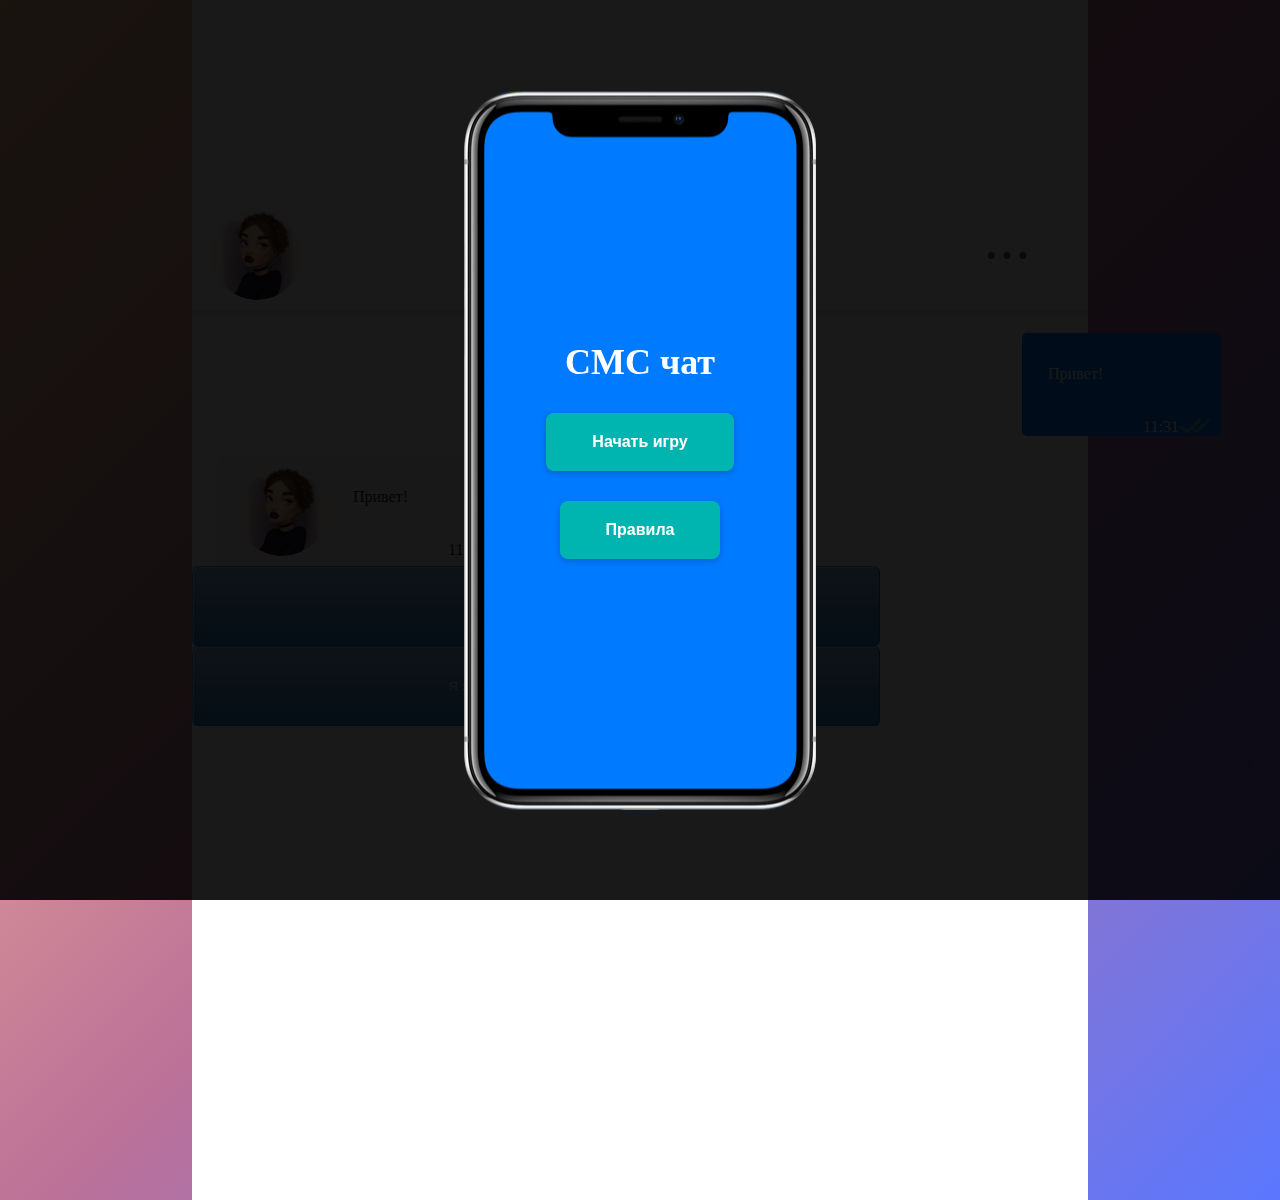
==== index.html @ beb251b8 "first commit" ====
<!DOCTYPE html>
<html lang="ru">
  <head>
    <meta charset="UTF-8" />
    <meta http-equiv="X-UA-Compatible" content="IE=edge" />
    <meta name="viewport" content="width=device-width, initial-scale=1.0" />
    <link rel="stylesheet" href="./style.css" />
    <title>Chat</title>
  </head>
  <body class="body">
    <!-- START Главный экран с игрой -->
    <div class="chat__wrapper">
      <div class="header">
        <img
          src="./images/avatars/girl-avatar.jpeg"
          alt="аватарка"
          class="header__avatar"
        />
        <div class="header__user-info">
          <p class="header__name">Любимая 🥰</p>
          <p class="header__visiting-time">last seen 45 minutes ago</p>
        </div>
        <img src="./images/UI/Icon.svg" alt="" class="header__menu" />
      </div>
      <div class="dialogue">
        <div class="dialogue__message-user">
          <p class="dialogue__message-text dialogue__message-text_user">
            Привет!
          </p>
          <div class="dialogue__info">
            <p class="dialogue__time dialogue__time_user">11:31</p>
            <img
              src="./images/UI/ticks.png"
              alt="галочки"
              class="dialogue__ticks"
            />
          </div>
        </div>

        <div class="dialogue__message-companion">
          <img
            src="./images/avatars/girl-avatar.jpeg"
            alt="avatar"
            class="dialogue__avatar_companion"
          />
          <p class="dialogue__message-text dialogue__message-text_companion">
            Привет!
          </p>
          <div class="dialogue__info">
            <p class="dialogue__time dialogue__time_companion">11:31</p>
          </div>
        </div>

    <div class="answer__wrapper">
      <button class="answer__button">Пошли гулять</button>
      <button class="answer__button">Я хочу тебе кое что сказать...</button>
    </div>
    <!-- END Главный экран с игрой -->


    <!-- START Главное меню -->
    <!-- <audio src="./audio.mp3" autoplay loop></audio> -->
    <div class="menu-modal">
      <div class="menu-modal__modal-window">
        <div class="menu-modal__modal-content">
          <h1 class="menu-modal__title">СМС чат</h1>
          <button class="menu-modal__button">Начать игру</button>
          <button class="menu-modal__button">Правила</button>
        </div>
      </div>
      <div class="menu-modal__overlay"></div>
    </div>

    <!-- END Главное меню -->

    <script src="./script.js"></script>
  </body>
</html>
---- style.css ----
* {
  margin: 0;
  padding: 0;
}

.body {
  background: linear-gradient(135deg, #ffc593, #bc7198, #5a77ff);
}

.chat__wrapper {
  margin: 0 auto;
  padding: 200px 0 0 0;
  width: 70%;
  height: 1000px;
  background-color: #ffffff;
  /* outline: 3px red solid; */
}

.header {
  display: flex;
  align-items: center;
  border-bottom: 3px solid #e5e5e5;
  /* outline: 3px red solid; */
}

.header__avatar {
  width: 90px;
  margin: 10px 0 10px 20px;
  padding: 0;
  border-radius: 50%;
  /* outline: 3px red solid; */
}

.header__user-info {
  margin: 0 auto;
  /* outline: 3px red solid; */
}

.header__name {
  text-align: center;
  margin: 20px 0 10px 0;
}

.header__visiting-time {
  color: #666668;
}

.header__menu {
  margin: 0 60px 0 0;
  width: 40.54px;
  height: 40.54px;
}

.dialogue__message-user {
  background-color: #007aff;
  display: flex;
  margin-left: 830px;
  margin-top: 20px;
  max-width: 600px;
  /* width: 230.29px; */
  height: fit-content;
  width: fit-content;
  border-radius: 5px;
  /* outline: 3px red solid; */
}

.dialogue__message-companion {
  background-color: #f2f2f7;
  display: flex;
  margin-left: 25px;
  margin-top: 20px;
  max-width: 600px;
  /* width: 230.29px; */
  height: fit-content;
  width: fit-content;
  border-radius: 5px;
  /* outline: 3px red solid; */
}

.dialogue__avatar_companion {
  width: 90px;
  margin: 10px 0 10px 20px;
  padding: 0;
  border-radius: 50%;
  /* outline: 3px red solid; */
}

.dialogue__message-text {
  overflow-wrap: break-word;
  max-width: 300px;
  margin: 32px 40px 44px 26px;
  /* outline: 3px red solid; */
}

.dialogue__message-text_user {
  color: #ffffff;
}

.dialogue__message-text_companion {
  color: #2c2c2e;
}

.dialogue__info {
  margin: 85px 10px 0 0;
  display: flex;
  /* outline: 3px red solid; */
}

.dialogue__time_user {
  color: #ffffff;
}

.dialogue__time_companion {
  color: #2c2c2e;
}

.dialogue__ticks {
  width: 32.5px;
  height: 15px;
}

.answer__wrapper {
  margin: 0 auto;
  /* width: 70%; */
  /* outline: 3px red solid; */
}

.answer__button {
  display: inline-block;
  /* width: 15em; */
  width: 688px;
  height: 80px;
  font-size: 80%;
  color: rgba(255, 255, 255, 0.9);
  text-shadow: #2e7ebd 0 1px 2px;
  text-decoration: none;
  text-align: center;
  padding: 0.7em 0;
  border: 1px solid;
  border-color: #60a3d8 #2970a9 #2970a9 #60a3d8;
  border-radius: 6px;
  outline: none;
  background: #60a3d8 linear-gradient(#89bbe2, #60a3d8 50%, #378bce);
  box-shadow: inset rgba(255, 255, 255, 0.5) 1px 1px;
}

.menu-modal {
  position: fixed;
  display: flex;
  justify-content: center;
  align-items: center;
  top: 0;
  left: 0;
  width: 100%;
  height: 100%;
}

.hidden {
  display: none;
}

.menu-modal__modal-window {
  position: relative;
  border-radius: 53px;
  z-index: 2;
  width: 352px;
  height: 719px;
  background-image: url(./images/menu-modal/IPhone_X.png);
  background-color: #007aff;
  background-repeat: no-repeat;
  background-position: center;
}

.menu-modal__overlay {
  position: absolute;
  top: 0;
  left: 0;
  width: 100%;
  height: 100%;
  background-color: #000;
  opacity: 0.9;
  z-index: 0;
}

.menu-modal__modal-content {
  display: flex;
  flex-direction: column;
  align-items: center;
  justify-content: center;
  gap: 30px;
  height: 100%;
}

.menu-modal__title {
  font-family: "Impact";
  font-size: 36px;
  color: #ffffff;
}

.menu-modal__button {
  display: inline-block;
  padding: 20px 46px;
  font-size: 16px;
  font-weight: bold;
  text-align: center;
  text-decoration: none;
  color: #fff;
  background-color: #00b5af;
  border-radius: 8px;
  border: none;
  box-shadow: 0 2px 6px rgba(0, 0, 0, 0.2);
  transition: background-color 0.3s, transform 0.3s;
}

.menu-modal__botton:hover {
  background-color: #0056b3;
  transform: translateY(-2px);
}

.menu-modal__botton:active {
  background-color: #003d80;
  transform: translateY(1px);
}
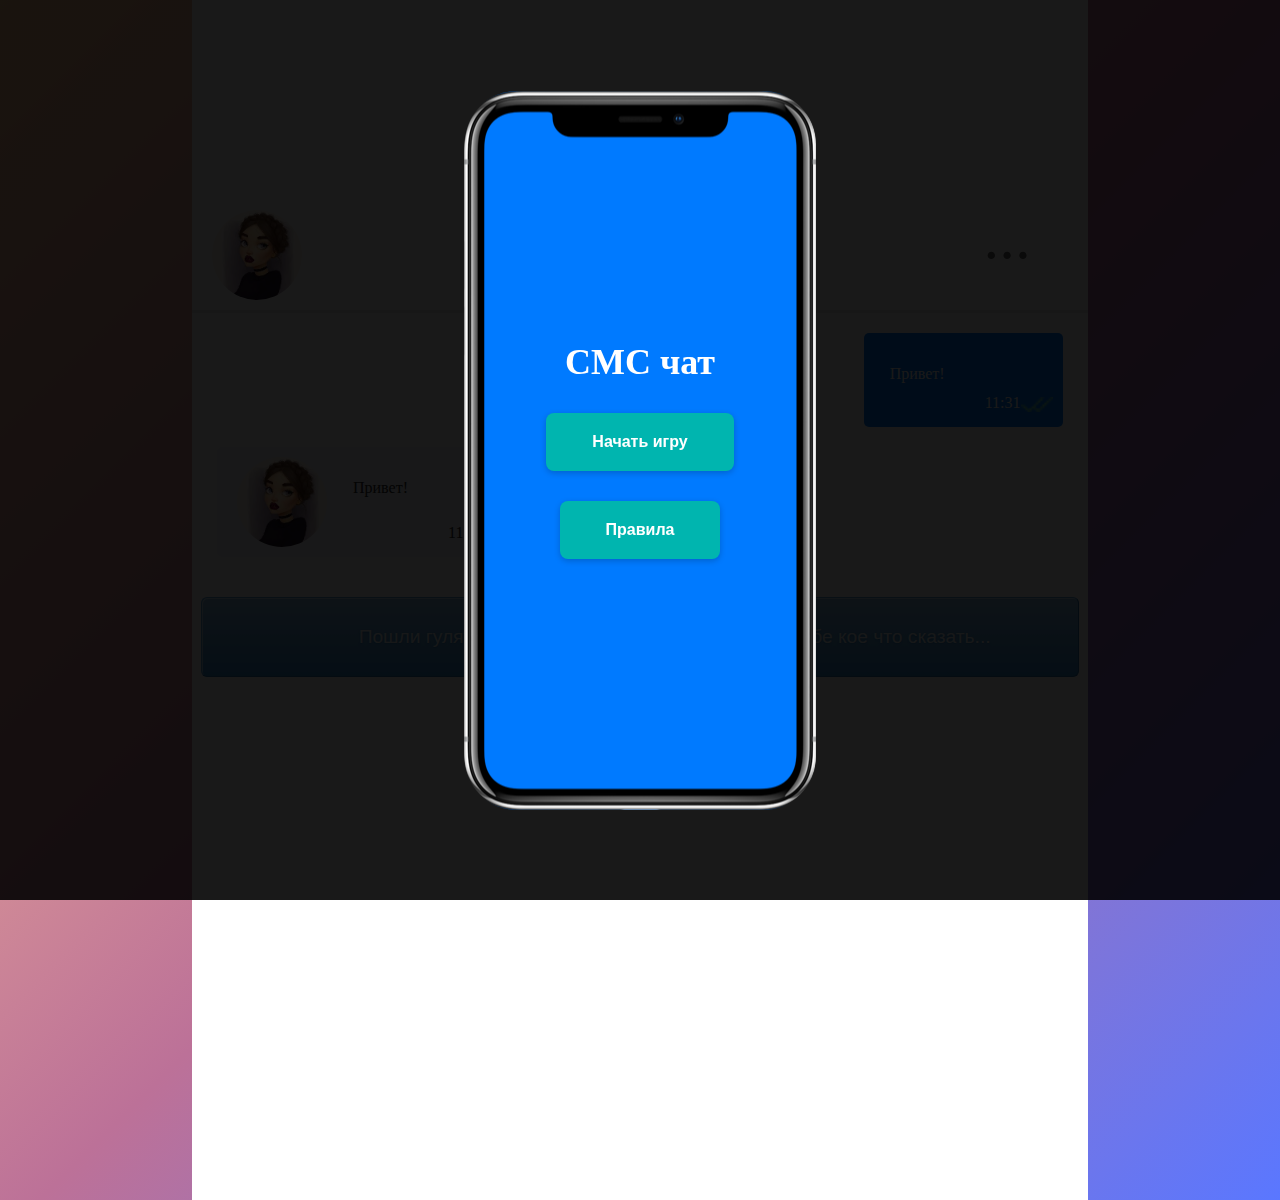
==== commit 1bb304e2: "feat rules and level menu" ====
--- a/index.html
+++ b/index.html
@@ -50,13 +50,14 @@
             <p class="dialogue__time dialogue__time_companion">11:31</p>
           </div>
         </div>
+      </div>
 
-    <div class="answer__wrapper">
-      <button class="answer__button">Пошли гулять</button>
-      <button class="answer__button">Я хочу тебе кое что сказать...</button>
+      <div class="answer__wrapper">
+        <button class="answer__button">Пошли гулять</button>
+        <button class="answer__button">Я хочу тебе кое что сказать...</button>
+      </div>
     </div>
     <!-- END Главный экран с игрой -->
-
 
     <!-- START Главное меню -->
     <!-- <audio src="./audio.mp3" autoplay loop></audio> -->
@@ -64,13 +65,12 @@
       <div class="menu-modal__modal-window">
         <div class="menu-modal__modal-content">
           <h1 class="menu-modal__title">СМС чат</h1>
-          <button class="menu-modal__button">Начать игру</button>
-          <button class="menu-modal__button">Правила</button>
+          <button class="menu-modal__button button-start">Начать игру</button>
+          <button class="menu-modal__button button-rules">Правила</button>
         </div>
       </div>
       <div class="menu-modal__overlay"></div>
     </div>
-
     <!-- END Главное меню -->
 
     <script src="./script.js"></script>
--- a/style.css
+++ b/style.css
@@ -13,14 +13,12 @@
   width: 70%;
   height: 1000px;
   background-color: #ffffff;
-  /* outline: 3px red solid; */
 }
 
 .header {
   display: flex;
   align-items: center;
   border-bottom: 3px solid #e5e5e5;
-  /* outline: 3px red solid; */
 }
 
 .header__avatar {
@@ -28,12 +26,10 @@
   margin: 10px 0 10px 20px;
   padding: 0;
   border-radius: 50%;
-  /* outline: 3px red solid; */
 }
 
 .header__user-info {
   margin: 0 auto;
-  /* outline: 3px red solid; */
 }
 
 .header__name {
@@ -51,30 +47,32 @@
   height: 40.54px;
 }
 
+.dialogue {
+  display: flex;
+  flex-direction: column;
+}
+
 .dialogue__message-user {
+  align-self: flex-end;
   background-color: #007aff;
   display: flex;
-  margin-left: 830px;
-  margin-top: 20px;
+  margin: 20px 25px 0 0;
   max-width: 600px;
-  /* width: 230.29px; */
   height: fit-content;
   width: fit-content;
   border-radius: 5px;
-  /* outline: 3px red solid; */
 }
 
 .dialogue__message-companion {
+  align-self: flex-start;
   background-color: #f2f2f7;
   display: flex;
   margin-left: 25px;
   margin-top: 20px;
   max-width: 600px;
-  /* width: 230.29px; */
   height: fit-content;
   width: fit-content;
   border-radius: 5px;
-  /* outline: 3px red solid; */
 }
 
 .dialogue__avatar_companion {
@@ -82,14 +80,12 @@
   margin: 10px 0 10px 20px;
   padding: 0;
   border-radius: 50%;
-  /* outline: 3px red solid; */
 }
 
 .dialogue__message-text {
   overflow-wrap: break-word;
   max-width: 300px;
   margin: 32px 40px 44px 26px;
-  /* outline: 3px red solid; */
 }
 
 .dialogue__message-text_user {
@@ -101,9 +97,10 @@
 }
 
 .dialogue__info {
-  margin: 85px 10px 0 0;
-  display: flex;
-  /* outline: 3px red solid; */
+  display: flex;
+  justify-content: flex-end;
+  align-items: end;
+  padding: 0 10px 15px 0;
 }
 
 .dialogue__time_user {
@@ -120,22 +117,22 @@
 }
 
 .answer__wrapper {
+  display: flex;
+  justify-content: center;
   margin: 0 auto;
-  /* width: 70%; */
-  /* outline: 3px red solid; */
+  padding: 40px 0 0 0;
 }
 
 .answer__button {
   display: inline-block;
-  /* width: 15em; */
-  width: 688px;
+  width: 49%;
   height: 80px;
-  font-size: 80%;
+  font-size: 1.5vw;
   color: rgba(255, 255, 255, 0.9);
   text-shadow: #2e7ebd 0 1px 2px;
   text-decoration: none;
   text-align: center;
-  padding: 0.7em 0;
+  /* padding: 0.7em 0; */
   border: 1px solid;
   border-color: #60a3d8 #2970a9 #2970a9 #60a3d8;
   border-radius: 6px;
